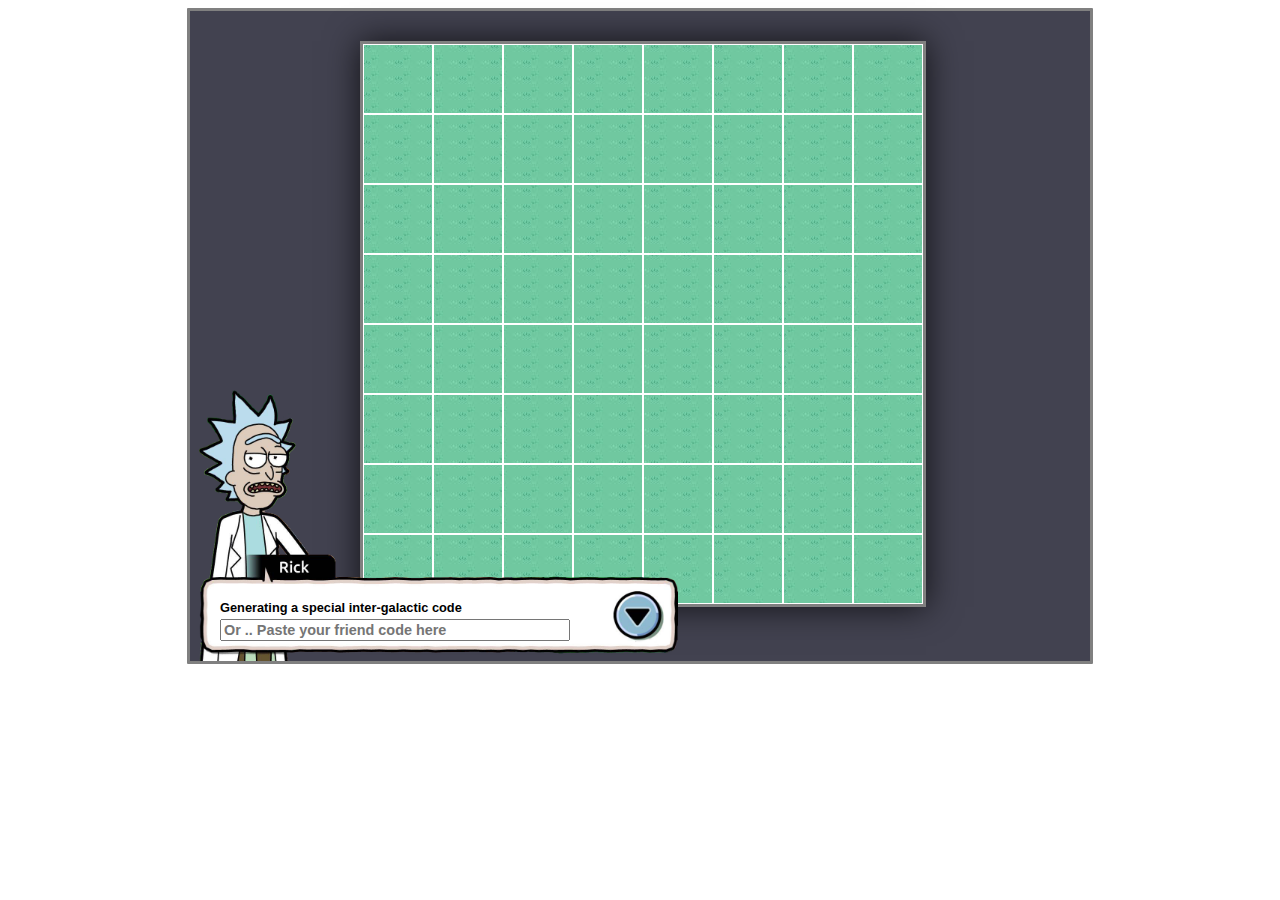
==== index.html @ 52d297d8 "added minigame" ====
<html xmlns="http://www.w3.org/1999/xhtml">
	<head>
		<meta http-equiv="Content-Type" content="text/html; charset=iso-8859-1" />
    <script src="https://ajax.googleapis.com/ajax/libs/jquery/1.12.4/jquery.min.js"></script>
		<script src="http://cdn.peerjs.com/0.3/peer.min.js"></script>
		<script src="main.js"></script>
		<script src="view.js"></script>
		<script src="minigame.js"></script>
		<title>Rick And Morty RPS</title>
		<link rel="stylesheet" type="text/css" href="style.css">
	</head>
	<body>
		<div id=main class="game">
			<div id="minigame">
				<div hand="PAPER" class="minigame_box" onclick="minigameClick(this)")><text>Paper</text></div>
				<div hand="ROCK" class="minigame_box" onclick="minigameClick(this)"><text>Rock</text></div>
				<div hand="SCISSORS" class="minigame_box" onclick="minigameClick(this)"><text>Scissors</text></div>
			</div>
			<div class="messages" id="message" onclick="clickMessage()">
				<img class="messages_img" id="messages_img" src="pics/rickTalking.png"></img>
				<h2 class="messages_text" id="messages_text">Generating a special inter-galactic code<h2>
				<input class="messages_input" id="connectionCode2" onpaste="onPaste()" placeholder="Or .. Paste your friend code here"></input>
			</div>
		</div>
  </body>
</html>
<script>

var connection = null;
var peer = null;
var allowRemoveMessage = false;

function clickMessage(){
	if(allowRemoveMessage){
		$("#message").hide();
	}
}

function openPeer(){
	peer = new Peer({key: 'qlx08v7esis02j4i'},{'debug':3});

	peer.on('connection', function(conn) {
		connection  = conn;
		console.log('got connection');
		whoAmI = Players.MORTY;
		startGame();
		connection.on('data',handleData);
	});

	peer.on('error', function(err) {
		console.log('error!!' + err);
	 })

	peer.on('open', function(id) {
		$('#codeHere').text(id);
		$("#messages_text").text("Your code is " + id + " send it to another morty")
	  console.log('My peer ID is: ' + id);
	});

}
function isConnected() {
	return connection != null;
}

function sendData(data) {
	if (connection)
		connection.send(data);
}
function onPaste(){
	setTimeout(function () {
			var connectionCode = $('#connectionCode2').val().replace(/[^a-z0-9]/gi,'');
			console.log("sending code " + connectionCode);
			connect(connectionCode);
	 }, 100);
 }


function connect(code){
	console.log("connection Code" + code);
	whoAmI = Players.RICK;
	connection = peer.connect(code);
	connection.on('open', function() {
		startGame();
	  connection.on('data',handleData);
	});
}

function startGame(){
	$("#message").hide();
	$("#connectionCode2").hide();
	currentPlayer = players[0];
	placeSoldiers();
	allowRemoveMessage = true;
}

initCells();
initPlayers();
tableCreate();
openPeer();


</script>
---- style.css ----
.soldier {
  max-width: 90%;
  max-height: 90%;
  display: block;
  margin-top: 3px;
  margin-bottom: auto;
  margin-left: 5px;
  margin-right: auto;
  position: relative;
  z-index: 50;
}
.minigame_box {
  width: 67px;
  height: 60px;
  background-color: #bb7777;
  float: left;
  margin-top: 13;
  padding: 7px 7px 7px 7px;
  margin-left: 40;
}

#minigame {
    display:none;
    width: 400;
    height: 100px;
    position: absolute;
    background-color: white;
    /* margin: 0 auto; */
    top: 260;
    left: 252;
    z-index: 502;
    box-shadow: rgba(0, 0, 0, 0.74902) 0px 0px 32px 0px;
    border-radius: 32px 32px 32px 32px;
    -moz-border-radius: 32px 32px 32px 32px;
    -webkit-border-radius: 32px 32px 32px 32px;
    border: 0px solid #000000;
}
#board {
    box-shadow: rgba(0, 0, 0, 0.74902) 0px 0px 32px 0px;
    background-image: url("pics/background.jpg");
    width: 560px;
    height: 560px;
    border: 3px solid grey;
    left: 170px;
    top: 30px;
    position:relative;
}

.game {
    border-radius: 1px;
    height: 650px;
    width: 900px;
    border: 3px solid grey;
    margin: auto;
    position: relative;
    background-color: #424250;
}

.messages {
  position: absolute;
  z-index: 500;
  bottom:0%;;
  right: 0; bottom: -20px; left: 0;
}
.messages_img {
  width:500px;
  z-index: 500;
  position: relative;
}

.messages_input {
  font-family: Helvetica, sans-serif;
  position: absolute;
  bottom: 40px;
  left: 30px;
  width: 350px;
  z-index: 501;
  font-size: 0.6em;
  font-weight: bold;
}

.messages_text {
   font-family: Helvetica, sans-serif;
   position: absolute;
   bottom: 55px;
   left: 30px;
   font-size: 0.8em;
   z-index: 501;
}

.mouseOver {
  background-color:white;
}

.movedCell {
  background-color:red;
}

.chosenCell {
  background-color:black;
}

.backgroundCell {
  position: absolute;
  z-index: 1;
  opacity: 0.2;
}

div.row div {
    width: 70px;
    height: 70px;
    }

div.row div.cell {
  box-sizing: border-box;
  border: 1px solid white;
  position: relative;
}

div.row div {
    float: left;
    }

div.row:after {
    content: ".";
    height: 0;
    visibility: hidden;
    display: block;
    clear: both;
    }
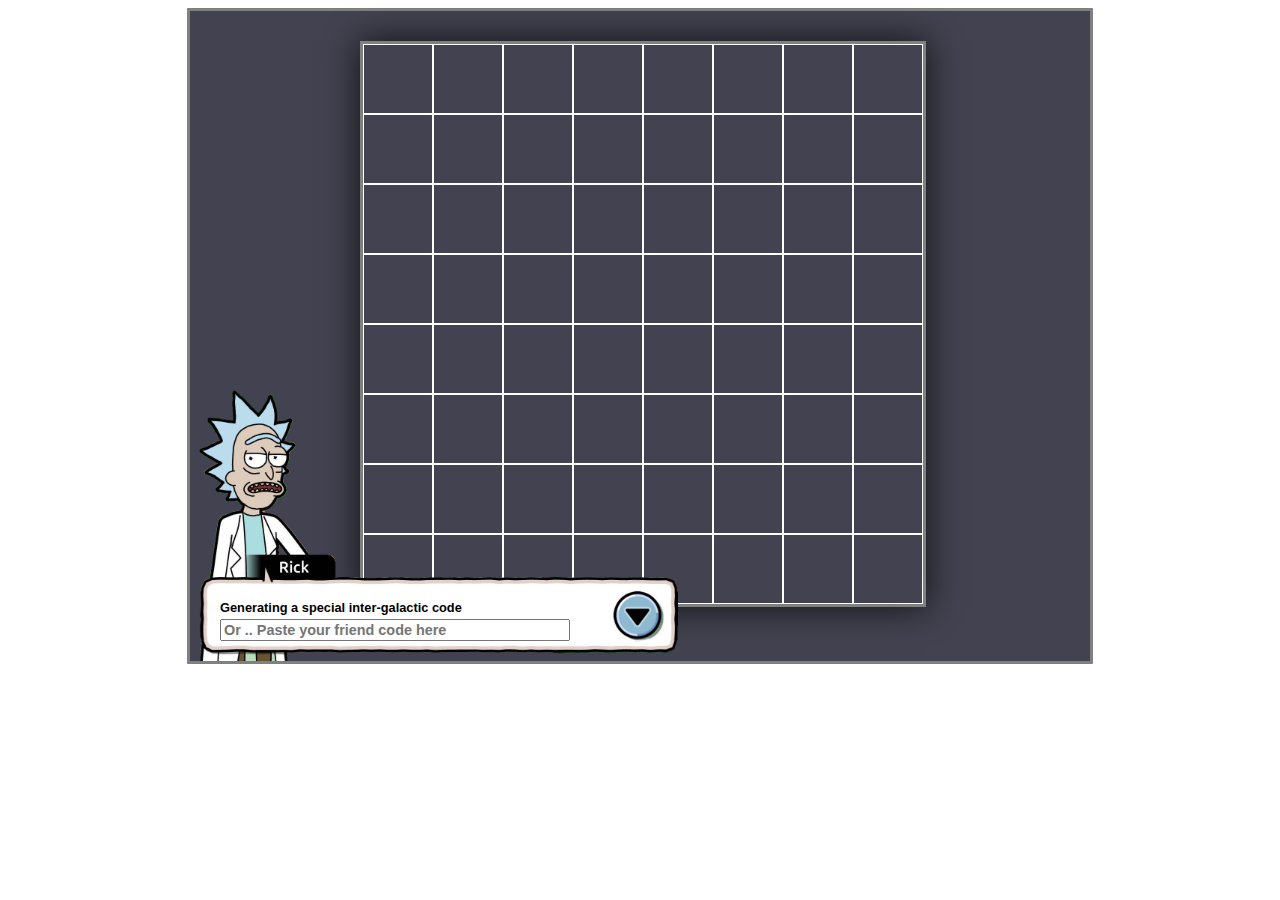
==== commit 117fcb30: "valid diagonal and long move" ====
--- a/index.html
+++ b/index.html
@@ -12,9 +12,15 @@
 	<body>
 		<div id=main class="game">
 			<div id="minigame">
-				<div hand="PAPER" class="minigame_box" onclick="minigameClick(this)")><text>Paper</text></div>
-				<div hand="ROCK" class="minigame_box" onclick="minigameClick(this)"><text>Rock</text></div>
-				<div hand="SCISSORS" class="minigame_box" onclick="minigameClick(this)"><text>Scissors</text></div>
+				<div hand="PAPER" class="minigame_box" onclick="minigameClick(this)")>
+					<img id="minigame_paper" class="minigame_soldier" class="soldier" src="pics/MORTY_PAPER_FRONT.png"></img>
+				</div>
+				<div hand="ROCK" class="minigame_box" onclick="minigameClick(this)">
+					<img id="minigame_rock" class="minigame_soldier" class="soldier" src="pics/MORTY_ROCK_FRONT.png"></img>
+				</div>
+				<div hand="SCISSORS" class="minigame_box" onclick="minigameClick(this)">
+					<img id="minigame_scissors" class="minigame_soldier" class="soldier" src="pics/MORTY_SCISSORS_FRONT.png"></img>
+				</div>
 			</div>
 			<div class="messages" id="message" onclick="clickMessage()">
 				<img class="messages_img" id="messages_img" src="pics/rickTalking.png"></img>
--- a/style.css
+++ b/style.css
@@ -10,34 +10,39 @@
   z-index: 50;
 }
 .minigame_box {
-  width: 67px;
-  height: 60px;
-  background-color: #bb7777;
+  width: 69px;
+  height: 75;
   float: left;
-  margin-top: 13;
+  margin-top: -1px;
   padding: 7px 7px 7px 7px;
-  margin-left: 40;
+  margin-left: 35px;
 }
 
+.minigame_soldier {
+  max-width: 100%;
+}
+
+
 #minigame {
-    display:none;
-    width: 400;
-    height: 100px;
-    position: absolute;
-    background-color: white;
-    /* margin: 0 auto; */
-    top: 260;
-    left: 252;
-    z-index: 502;
-    box-shadow: rgba(0, 0, 0, 0.74902) 0px 0px 32px 0px;
-    border-radius: 32px 32px 32px 32px;
-    -moz-border-radius: 32px 32px 32px 32px;
-    -webkit-border-radius: 32px 32px 32px 32px;
-    border: 0px solid #000000;
+  /* background-color: azure; */
+  display: none;
+  width: 390;
+  height: 90px;
+  position: absolute;
+  background-color: #faf96d;
+  /* margin: 0 auto; */
+  top: 271px;
+  left: 257px;
+  z-index: 502;
+  box-shadow: rgba(0, 0, 0, 0.74902) 0px 0px 32px 0px;
+  border-radius: 32px 32px 32px 32px;
+  -moz-border-radius: 32px 32px 32px 32px;
+  -webkit-border-radius: 32px 32px 32px 32px;
+  border: 0px solid #000000;
 }
 #board {
     box-shadow: rgba(0, 0, 0, 0.74902) 0px 0px 32px 0px;
-    background-image: url("pics/background.jpg");
+    background-image: url("background.png");
     width: 560px;
     height: 560px;
     border: 3px solid grey;
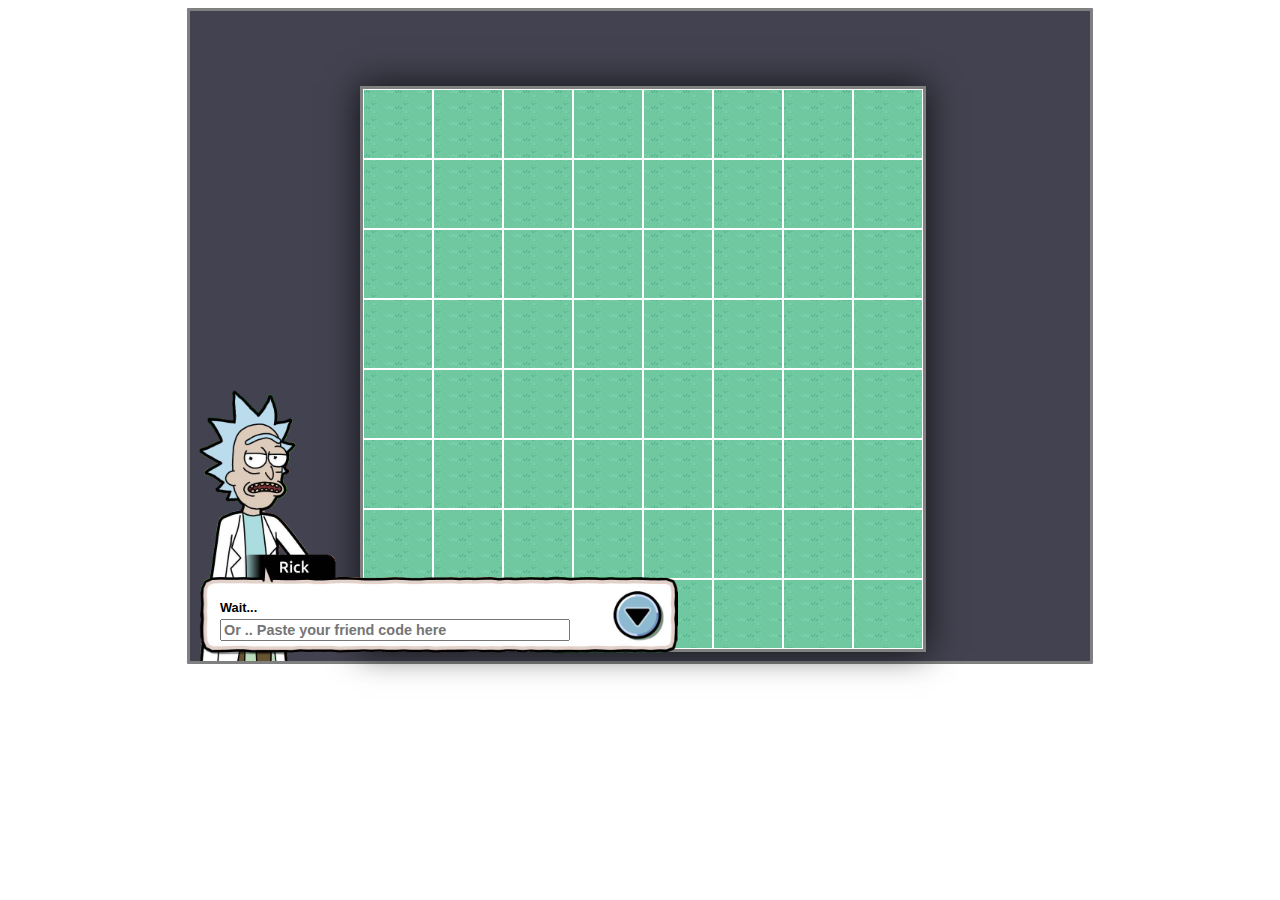
==== commit ed345e72: "added timer" ====
--- a/index.html
+++ b/index.html
@@ -6,6 +6,7 @@
 		<script src="main.js"></script>
 		<script src="view.js"></script>
 		<script src="minigame.js"></script>
+		<script src="autoplay.js"></script>
 		<title>Rick And Morty RPS</title>
 		<link rel="stylesheet" type="text/css" href="style.css">
 	</head>
@@ -22,9 +23,15 @@
 					<img id="minigame_scissors" class="minigame_soldier" class="soldier" src="pics/MORTY_SCISSORS_FRONT.png"></img>
 				</div>
 			</div>
+			<div id="clockdiv">
+				<span id="clockdivspan"></span>
+			</div>
+			<div id="whosTurn">
+				<img></img>
+			</div>
 			<div class="messages" id="message" onclick="clickMessage()">
 				<img class="messages_img" id="messages_img" src="pics/rickTalking.png"></img>
-				<h2 class="messages_text" id="messages_text">Generating a special inter-galactic code<h2>
+				<h2 class="messages_text" id="messages_text">Wait...<h2>
 				<input class="messages_input" id="connectionCode2" onpaste="onPaste()" placeholder="Or .. Paste your friend code here"></input>
 			</div>
 		</div>
@@ -91,11 +98,20 @@
 	});
 }
 
+function setWhosTurn(){
+	var pic = (currentPlayer.id == 0)? "rickTurn.png" : "mortyTurn.png";
+		$("#whosTurn img").each(function() {
+			$(this).attr("src",pic)
+		});
+}
+
 function startGame(){
 	$("#message").hide();
 	$("#connectionCode2").hide();
 	currentPlayer = players[0];
+	setWhosTurn();
 	placeSoldiers();
+	setClock();
 	allowRemoveMessage = true;
 }
 
--- a/style.css
+++ b/style.css
@@ -9,6 +9,13 @@
   position: relative;
   z-index: 50;
 }
+#whosTurn img {
+  position: absolute;
+  max-width: 150;
+  bottom: 0px;
+  right: 0;
+}
+
 .minigame_box {
   width: 69px;
   height: 75;
@@ -22,6 +29,28 @@
   max-width: 100%;
 }
 
+#clockdiv {
+
+}
+
+@font-face {
+    font-family: "digital";
+    src: url(fonts/digital-7/digital-7.ttf) format("truetype");
+}
+
+
+#clockdiv span{
+  padding: 25px;
+  border-radius: 3px;
+  /* background: #ffffff; */
+  left: 763px;
+  font-family: 'digital', sans-serif;
+  text-shadow: 0px 0px 1px #fff;
+  color: white;
+  font-size: 40;
+  top: 400px;
+  position: relative;
+}
 
 #minigame {
   /* background-color: azure; */
@@ -42,7 +71,7 @@
 }
 #board {
     box-shadow: rgba(0, 0, 0, 0.74902) 0px 0px 32px 0px;
-    background-image: url("background.png");
+    background-image: url("pics/background.jpg");
     width: 560px;
     height: 560px;
     border: 3px solid grey;
